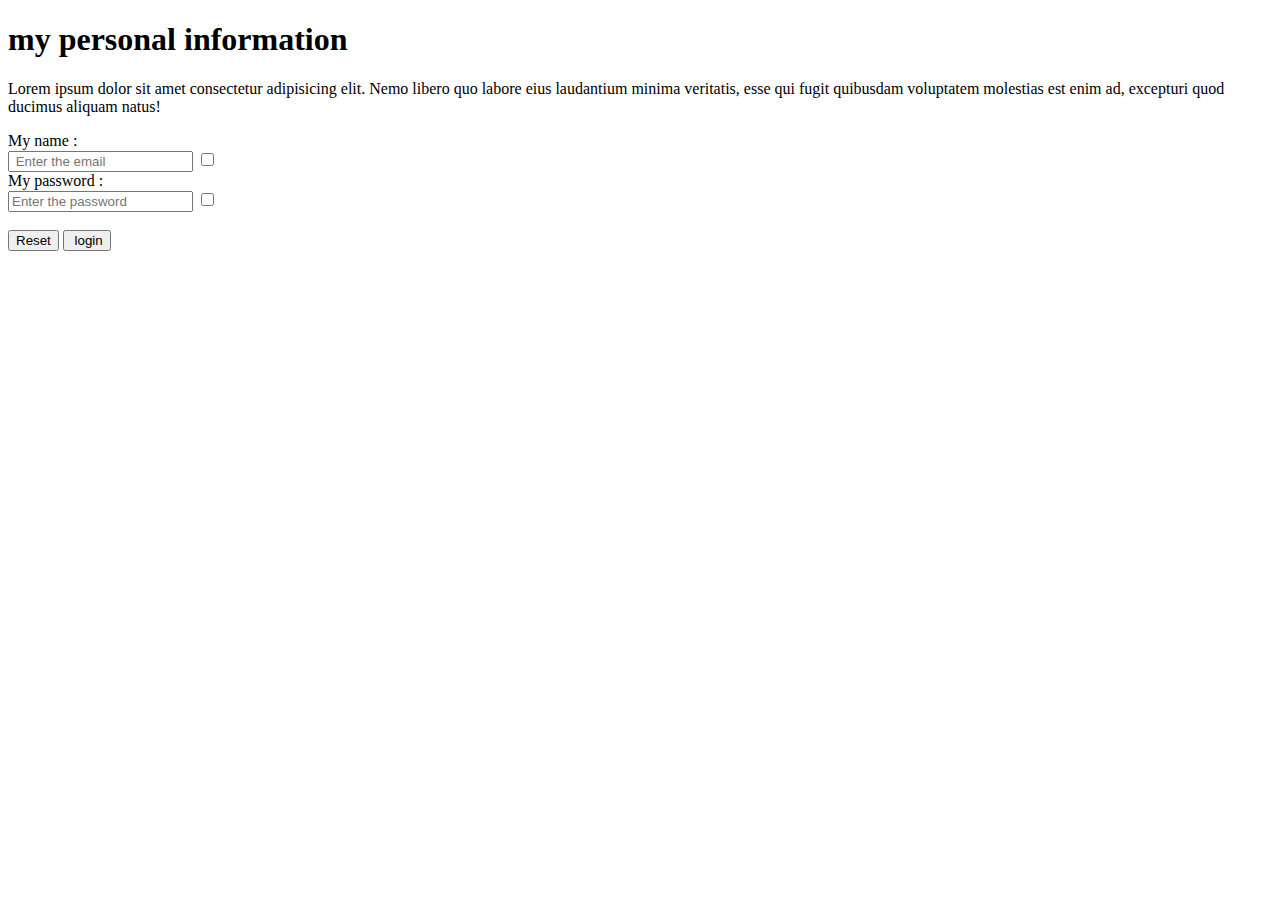
==== test.html @ 84be2478 "first commit" ====
<!DOCTYPE html>
<html lang="en">
<head>
    <meta charset="UTF-8">
    <meta name="viewport" content="width=device-width, initial-scale=1.0">
    <title> My website</title>
    <link rel="shortcut icon" href="marguerite-729510_640.jpg" type="image/x-icon">
</head>
<body>
    <div>
    <h1> my personal information</h1>
    <p> Lorem ipsum dolor sit amet consectetur adipisicing elit. Nemo libero quo labore eius laudantium minima veritatis, esse qui fugit quibusdam voluptatem molestias est enim ad, excepturi quod ducimus aliquam natus!</p>
</div>
<form>
<label for="fname"> My name :</label>
<br>
<input type="email" placeholder=" Enter the email">
<input type="checkbox">
<br>
<label for="fname"> My password :</label>
<br>
<input type="password" placeholder="Enter the password">
<input type="checkbox">
<br>
<br>
<input type="reset">
<input type="submit" value=" login">

</form>
</body>
</html>
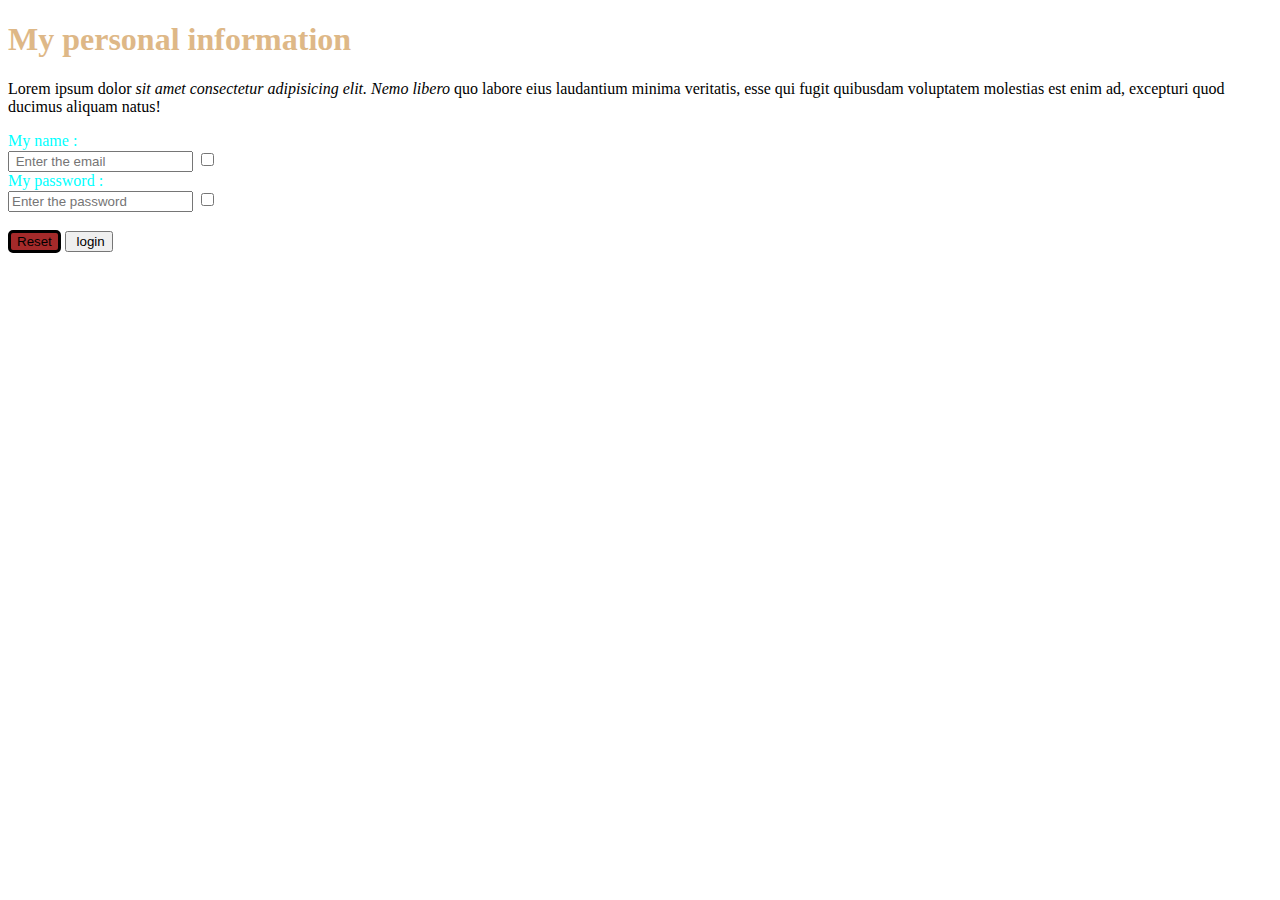
==== commit b2d92187: "added blog" ====
--- a/test.html
+++ b/test.html
@@ -8,22 +8,22 @@
 </head>
 <body>
     <div>
-    <h1> my personal information</h1>
-    <p> Lorem ipsum dolor sit amet consectetur adipisicing elit. Nemo libero quo labore eius laudantium minima veritatis, esse qui fugit quibusdam voluptatem molestias est enim ad, excepturi quod ducimus aliquam natus!</p>
+    <h1 style="color: burlywood;"> My personal information</h1>
+    <p> Lorem ipsum dolor <i>sit amet consectetur adipisicing elit. Nemo libero</i> quo labore eius laudantium minima veritatis, esse qui fugit quibusdam voluptatem molestias est enim ad, excepturi quod ducimus aliquam natus!</p>
 </div>
 <form>
-<label for="fname"> My name :</label>
+<label for="fname" style="color: aqua;"> My name :</label>
 <br>
 <input type="email" placeholder=" Enter the email">
 <input type="checkbox">
 <br>
-<label for="fname"> My password :</label>
+<label for="fname" style="color: aqua;"> My password :</label>
 <br>
 <input type="password" placeholder="Enter the password">
 <input type="checkbox">
 <br>
 <br>
-<input type="reset">
+<input type="reset" style="background-color: brown; border:solid; border-radius: 5px;">
 <input type="submit" value=" login">
 
 </form>
